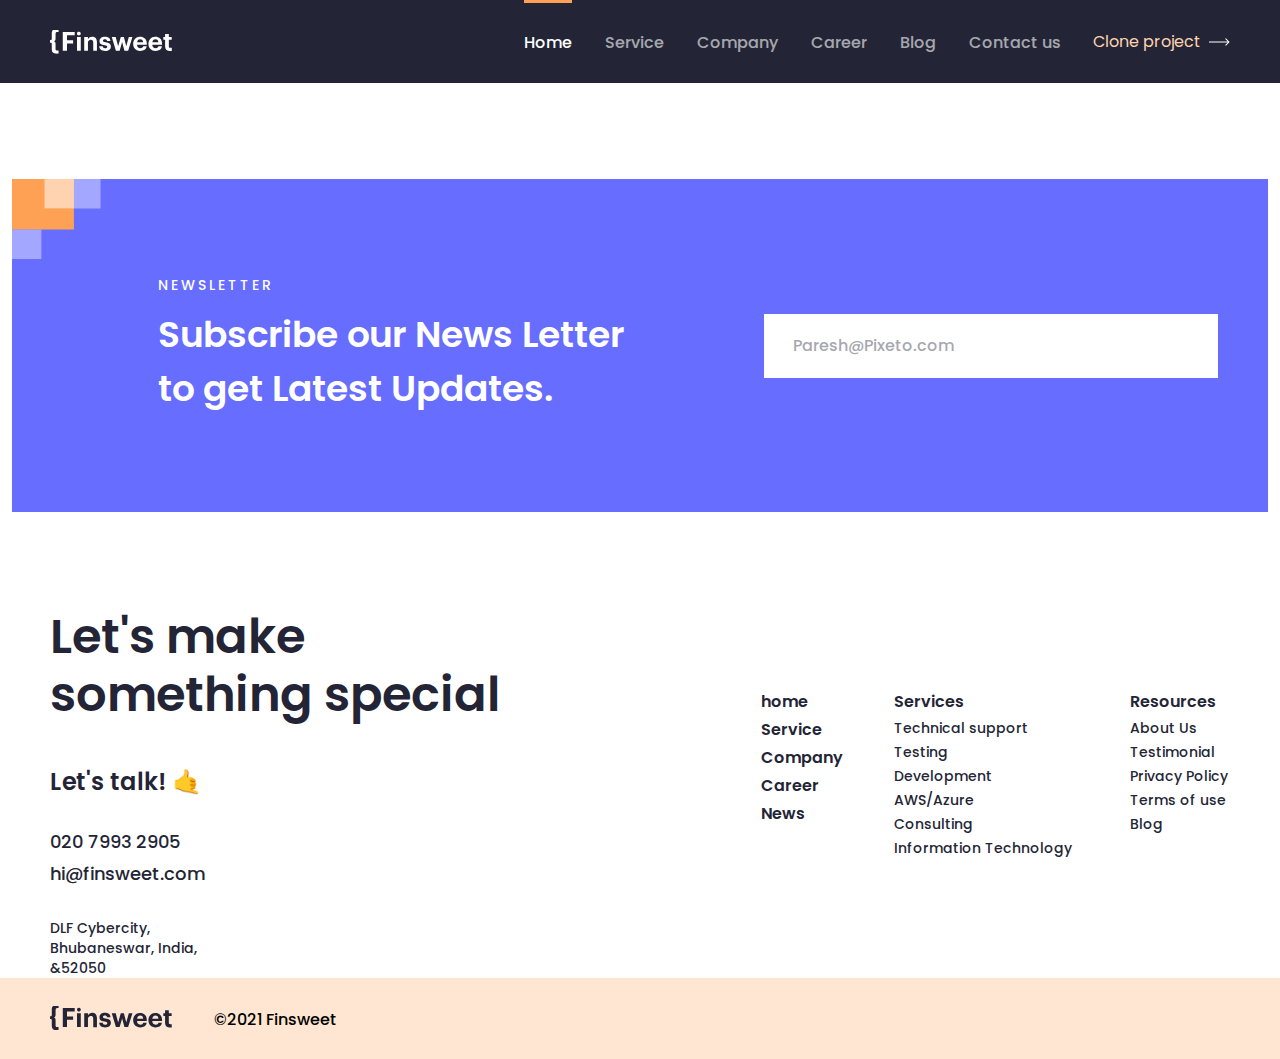
==== index.html @ c9b7f076 "finswiit-footer-header" ====
<!DOCTYPE html>
<html lang="en">
  <head>
    <meta charset="UTF-8" />
    <meta name="viewport" content="width=device-width, initial-scale=1.0" />
    <link rel="stylesheet" href="./css/global.css" />
    <link rel="stylesheet" href="./css/index.css" />
    <link
      rel="shortcut icon"
      href="./images/site-logo.svg"
      type="image/x-icon"
    />
    <title>Finsweet</title>
  </head>
  <body>
    <!-- header start -->
    <header class="header">
      <div class="header-container container">
        <a class="site-logo" href="#">
          <img
            class="site-logo__image"
            src="./images/site-logo.svg"
            alt="site-logo"
            width="122"
            height="24"
          />
        </a>
        <nav class="sitenav">
          <ul class="sitenav__list">
            <li class="sitenav__item">
              <a id="active" class="sitenav__item__link" href="#">Home</a>
            </li>
            <li class="sitenav__item">
              <a class="sitenav__item__link" href="#">Service</a>
            </li>
            <li class="sitenav__item">
              <a class="sitenav__item__link" href="#">Company</a>
            </li>
            <li class="sitenav__item">
              <a class="sitenav__item__link" href="#">Career</a>
            </li>
            <li class="sitenav__item">
              <a class="sitenav__item__link" href="#">Blog</a>
            </li>
            <li class="sitenav__item">
              <a class="sitenav__item__link" href="#">Contact us</a>
            </li>
          </ul>
        </nav>
        <a class="header__btn" href="#"
          >Clone project
          <img
            class="header-btn__icon"
            src="./images/header-btn__logo.svg"
            alt=""
          />
        </a>
      </div>
    </header>
    <!-- header start -->

    <!-- main start -->
    <main class="main"></main>
    <!-- main start -->

    <!-- footer start -->
    <footer class="footer">
      <section class="updates">
        <div class="updates-container container">
          <div class="updates-texts">
            <h3 class="updates__smalltitle">NEWSLETTER</h3>
            <h2 class="updates__title">
              Subscribe our News Letter to get Latest Updates.
            </h2>
          </div>
          <div class="updates-form-wrapper">
            <form class="updates-form">
              <div class="updates-form-control">
                <input
                  class="updates__input"
                  type="text"
                  placeholder="Paresh@Pixeto.com"
                />
              </div>
            </form>
          </div>
        </div>
      </section>

      <section class="navbar">
        <div class="navbar-container container">
          <div class="navbar-content">
            <h2 class="navbar-title">Let's make something special</h2>
            <h3 class="navbar-smalltitle">Let's talk! 🤙</h3>
            <p class="navbar-contact">020 7993 2905</p>
            <p class="navbar-site">hi@finsweet.com</p>
            <!-- <div class="navbar-divider divider"></div> -->
            <p class="navbar-base">DLF Cybercity, Bhubaneswar, India, &52050</p>
          </div>

          <div class="navbar-info">
            <div class="navbar-home">
              <ul class="navbar-home-list">
                <li class="navbar-home-list-item">
                  <a href="" class="navbar-home-item-link">home</a>
                </li>
                <li class="navbar-home-list-item">
                  <a href="#" class="navbar-home-item-link">Service</a>
                </li>
                <li class="navbar-home-list-item">
                  <a href="#" class="navbar-home-item-link">Company</a>
                </li>
                <li class="navbar-home-list-item">
                  <a href="#" class="navbar-home-item-link">Career </a>
                </li>
                <li class="navbar-home-list-item">
                  <a href="#" class="navbar-home-item-link">News</a>
                </li>
              </ul>
            </div>

            <div class="navbar-service">
              <ul class="service-list">
                <li class="service-item">
                  <a class="navbar-home-item-link" href="#"> Services </a>
                </li>
                <li class="service-item">
                  <a class="service-item-link" href="#">Technical support</a>
                </li>
                <li class="service-item">
                  <a class="service-item-link" href="#">Testing</a>
                </li>
                <li class="service-item">
                  <a class="service-item-link" href="#">Development</a>
                </li>
                <li class="service-item">
                  <a class="service-item-link" href="#">AWS/Azure </a>
                </li>
                <li class="service-item">
                  <a class="service-item-link" href="#">Consulting</a>
                </li>
                <li class="service-item">
                  <a class="service-item-link" href="#"
                    >Information Technology</a
                  >
                </li>
              </ul>
            </div>

            <div class="navbar-source">
              <ul class="source-list">
                <li class="source-item">
                  <a class="navbar-home-item-link" href="#">Resources</a>
                </li>
                <li class="source-item">
                  <a href="#" class="source-item-link"> About Us </a>
                </li>
                <li class="source-item">
                  <a href="#" class="source-item-link">Testimonial</a>
                </li>
                <li class="source-item">
                  <a href="#" class="source-item-link">Privacy Policy</a>
                </li>
                <li class="source-item">
                  <a href="#" class="source-item-link">Terms of use</a>
                </li>
                <li class="source-item">
                  <a href="#" class="source-item-link">Blog</a>
                </li>
              </ul>
            </div>
            <!-- <img
              class="contact-image"
              src="./images/contact-us-image.svg"
              alt=""
            />
            <p class="contact-text">Contact us</p>
            <img
              src="./images/header-btn__logo.svg"
              alt=""
              class="contact-icon"
            /> -->
          </div>
        </div>
      </section>

      <section class="footer-p">
        <div class="footer-p-container container">
          <div class="footer-p-content">
            <a class="site-logo" href="#">
              <img
                class="footer-p-logo"
                src="./images/finsweet-dark.svg"
                alt="site-logo"
                width="122"
                height="24"
              />
            </a>
            <h3 class="footer-p-year">©2021 Finsweet</h3>
          </div>
          <div class="footer-p-network">
            <a class="footer-p-facebook" href="#">
              <img class="facebook-icon" src="./images/facebook.svg" alt="" />
            </a>
            <a class="footer-p-twitter" href="#">
              <img class="twitter-icon" src="./images/twitter.svg" alt="" />
            </a>
            <a class="footer-p-instagram" href="#">
              <img class="instagram-icon" src="./images/instagram.svg" alt="" />
            </a>
            <a class="footer-p-in" href="#">
              <img class="in-icon" src="./images/in" alt="" />
            </a>
          </div>
        </div>
      </section>
    </footer>
    <!-- footer start -->
  </body>
</html>
---- css/global.css ----
@import "./normalize.css";
@import "./fonts.css";
* {
  margin: 0;
  padding: 0;
  box-sizing: border-box;
}

html {
  height: 100%;
  scroll-behavior: smooth;
}

body {
  height: 100%;
  display: flex;
  flex-direction: column;
  font-family: "Poppins", sans-serif;
  font-weight: 400;
  font-size: 16px;
  line-height: 24px;
  color: #232536;
  background-color: #ffffff;
}

h1 {
  margin: 0;
}

ul,
ol {
  list-style: none;
}

#active {
  border-top: 3px solid #ffa155;
  opacity: 1;
}

a {
  text-decoration: none;
  display: inline-block;
}

.container {
  width: 100%;
  max-width: 1380px;
  padding-right: 50px;
  padding-left: 50px;
  margin-right: auto;
  margin-left: auto;
}

img {
  display: flex;
  object-fit: cover;
}

main {
  flex-grow: 1;
}

#active {
  border-color: #ffa155;
}

/* header start */
.header {
  background-color: #232536;
}
.header-container {
  display: flex;
  align-items: center;
}

.site-logo {
  margin-right: auto;
}
.site-logo__image {
}
.sitenav {
  margin-right: 32px;
}
.sitenav__list {
  display: flex;
  gap: 33px;
}
.sitenav__item {
}
.sitenav__item__link {
  opacity: 0.6;
  font-weight: 500;
  color: #ffffff;
  padding-top: 28px;
  padding-bottom: 28px;
  border-top: 3px solid transparent;
}
.header__btn {
  color: #ffd3af;
  display: flex;
  gap: 8px;
  align-items: center;
}

.header__btn__icon {
  object-fit: contain;
}
/* header end */

/* footer start  */

/* footer end */
---- css/index.css ----
@import "./global.css";

/* updates start */
.updates {
  width: 100%;
  max-width: 1256px;
  background-color: #666dff;
  margin-right: auto;
  margin-left: auto;
  background-image: url(../images/updates-bg.svg);
  background-repeat: no-repeat;
  background-position: top left;
  margin-top: 96px;
  margin-bottom: 96px;
}
.updates-container {
  display: flex;
  align-items: center;
  padding-top: 96px;
  padding-bottom: 96px;
  justify-content: space-between;
}

.updates-texts {
  display: flex;
  flex-direction: column;
  width: 100%;
  max-width: 488px;
  margin-left: 96px;
  color: white;
}
.updates__smalltitle {
  font-weight: 500;
  font-size: 14px;
  line-height: 20px;
  letter-spacing: 3px;
  margin-bottom: 13px;
}
.updates__title {
  font-weight: 600;
  font-size: 36px;
  line-height: 54px;
}
/* .updates-form-wrapper {
} */

.updates__input {
  width: 454px;
  /* max-width: 454px; */
  height: 64px;
  border: 0;
}

.updates__input::placeholder {
  opacity: 0.4;
  color: #232536;
  padding: 20px 262px 20px 29px;
  font-weight: 500;
}

/* .updates-form {
}
.updates-form-control {
} */
/* updates end */

/* navbar start */
.navbar {
  width: 100%;
  max-width: 1278px;
  color: #232536;
}
.navbar-container {
  display: flex;
  justify-content: space-between;
}

.navbar-content {
  display: flex;
  flex-direction: column;
}
.navbar-title {
  width: 100%;
  max-width: 456px;
  font-weight: 600;
  font-size: 48px;
  line-height: 58px;
  color: #232536;
  margin-bottom: 40px;
}
.navbar-smalltitle {
  font-weight: 600;
  font-size: 24px;
  line-height: 36px;
  margin-bottom: 28px;
}
.navbar-contact {
  font-weight: 500;
  font-size: 18px;
  line-height: 28px;
  margin-bottom: 4px;
}
.navbar-site {
  font-weight: 500;
  font-size: 18px;
  line-height: 28px;
  margin-bottom: 30px;
}
/* .navbar-divider {
}
.divider {
} */
.navbar-base {
  width: 100%;
  max-width: 206px;
  font-weight: 500;
  font-size: 14px;
  line-height: 20px;
}
.navbar-info {
  display: flex;
  padding-bottom: 116px;
  padding-top: 80px;
}
.navbar-home {
  margin-right: 51px;
}
.navbar-home-list {
  gap: 12px;
}
/* .navbar-home-list-item {
} */
.navbar-home-item-link {
  font-weight: 600;
  font-size: 16px;
  line-height: 28px;
  color: #232536;
}
.navbar-service {
  margin-right: 58px;
}
.service-list {
  gap: 12px;
}
/* .service-item {
} */
.service-item-link {
  font-weight: 500;
  font-size: 14px;
  line-height: 20px;
  color: #232536;
}
/* .navbar-source {
} */
.source-list {
  gap: 12px;
}
/* .source-item {
}  */
.source-item-link {
  font-weight: 500;
  font-size: 14px;
  line-height: 20px;
  color: #232536;
}

/* navbar end */

/* footer p start  */
.footer-p {
  background-color: #ffe6d2;
  padding-top: 28px;
  padding-bottom: 25.48px;
}
.footer-p-container {
  align-items: center;
  display: flex;
}
.container {
}
.footer-p-content {
  display: flex;
  gap: 42px;
}
.site-logo {
}
.site-logo__image {
}
.footer-p-year {
  color: black;
  font-weight: 500;
  font-size: 16px;
  line-height: 28px;
}
.footer-p-network {
}
.footer-p-facebook {
}
.facebook-icon {
}
.footer-p-twitter {
}
.twitter-icon {
}
.footer-p-instagram {
}
.instagram-icon {
}
.footer-p-in {
}
.in-icon {
}
/* footer p end */
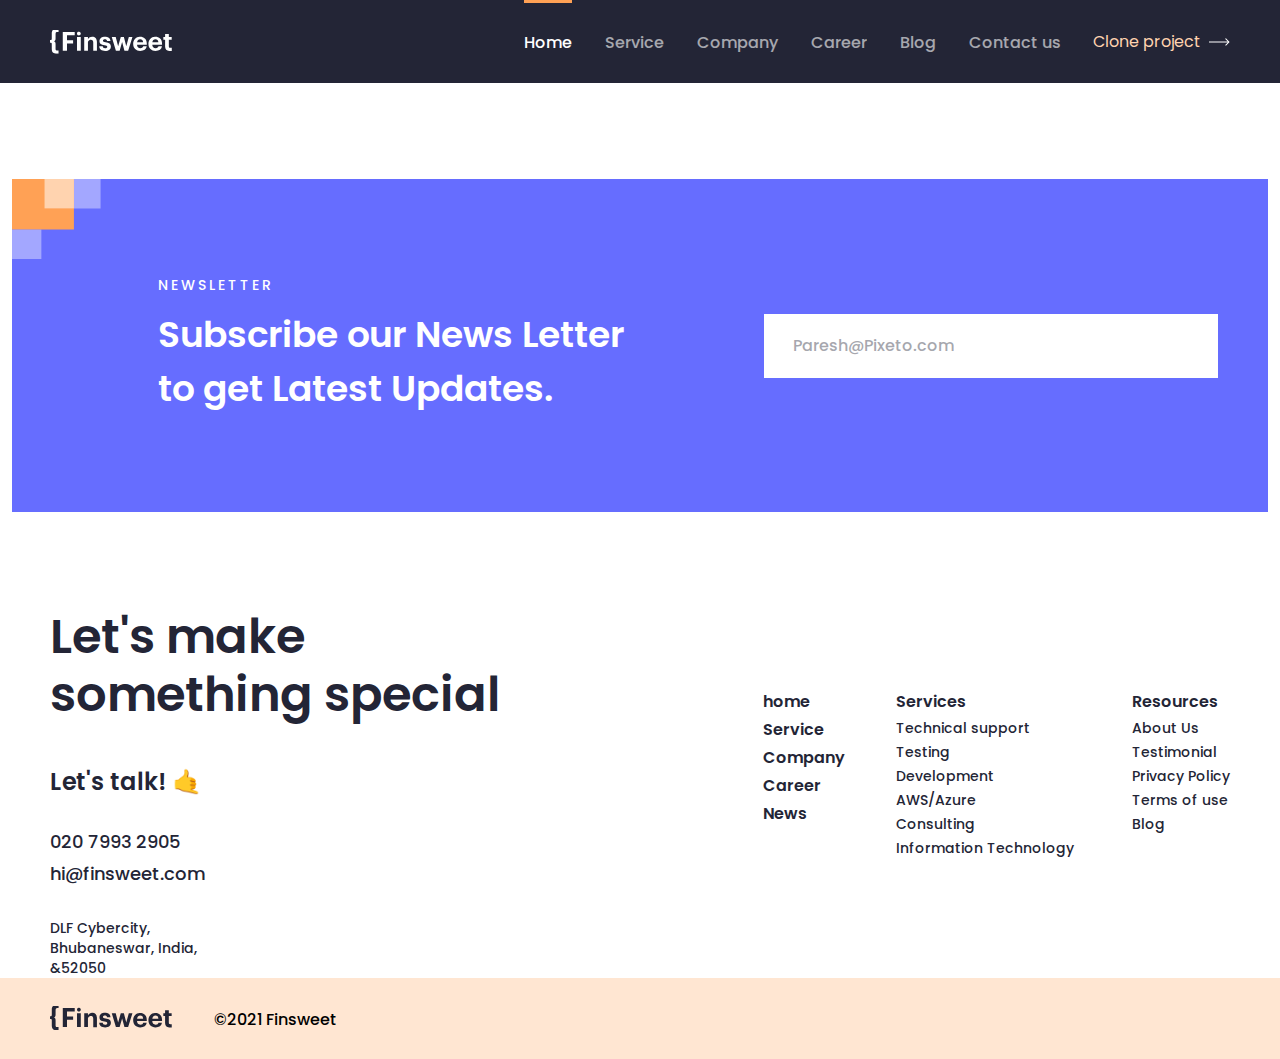
==== commit 801f0910: "finsweet__career-privacy" ====
--- a/index.html
+++ b/index.html
@@ -3,8 +3,7 @@
   <head>
     <meta charset="UTF-8" />
     <meta name="viewport" content="width=device-width, initial-scale=1.0" />
-    <link rel="stylesheet" href="./css/global.css" />
-    <link rel="stylesheet" href="./css/index.css" />
+    <link rel="stylesheet" href="./css/global.css " />
     <link
       rel="shortcut icon"
       href="./images/site-logo.svg"
@@ -13,7 +12,7 @@
     <title>Finsweet</title>
   </head>
   <body>
-    <!-- header start -->
+    <!-- header end -->
     <header class="header">
       <div class="header-container container">
         <a class="site-logo" href="#">
@@ -31,19 +30,31 @@
               <a id="active" class="sitenav__item__link" href="#">Home</a>
             </li>
             <li class="sitenav__item">
-              <a class="sitenav__item__link" href="#">Service</a>
-            </li>
-            <li class="sitenav__item">
-              <a class="sitenav__item__link" href="#">Company</a>
-            </li>
-            <li class="sitenav__item">
-              <a class="sitenav__item__link" href="#">Career</a>
-            </li>
-            <li class="sitenav__item">
-              <a class="sitenav__item__link" href="#">Blog</a>
-            </li>
-            <li class="sitenav__item">
-              <a class="sitenav__item__link" href="#">Contact us</a>
+              <a
+                class="sitenav__item__link"
+                href="./pages/services/services.html"
+                >Service</a
+              >
+            </li>
+            <li class="sitenav__item">
+              <a class="sitenav__item__link" href="./pages/company/company.html"
+                >Company</a
+              >
+            </li>
+            <li class="sitenav__item">
+              <a class="sitenav__item__link" href="./pages/career/career.html"
+                >Career</a
+              >
+            </li>
+            <li class="sitenav__item">
+              <a class="sitenav__item__link" href="./pages/blog/blog.html"
+                >Blog</a
+              >
+            </li>
+            <li class="sitenav__item">
+              <a class="sitenav__item__link" href="./pages/contact/contacr.html"
+                >Contact us</a
+              >
             </li>
           </ul>
         </nav>
@@ -57,15 +68,15 @@
         </a>
       </div>
     </header>
-    <!-- header start -->
+    <!-- header end -->
 
     <!-- main start -->
     <main class="main"></main>
-    <!-- main start -->
-
-    <!-- footer start -->
+    <!-- main end -->
+
+    <!-- footer end -->
     <footer class="footer">
-      <section class="updates">
+      <div class="updates">
         <div class="updates-container container">
           <div class="updates-texts">
             <h3 class="updates__smalltitle">NEWSLETTER</h3>
@@ -85,10 +96,10 @@
             </form>
           </div>
         </div>
-      </section>
-
-      <section class="navbar">
-        <div class="navbar-container container">
+      </div>
+
+      <div class="navbar">
+        <div class="container navbar-container">
           <div class="navbar-content">
             <h2 class="navbar-title">Let's make something special</h2>
             <h3 class="navbar-smalltitle">Let's talk! 🤙</h3>
@@ -159,7 +170,11 @@
                   <a href="#" class="source-item-link">Testimonial</a>
                 </li>
                 <li class="source-item">
-                  <a href="#" class="source-item-link">Privacy Policy</a>
+                  <a
+                    href="./pages/privacy-policy/privacy-policy.html"
+                    class="source-item-link"
+                    >Privacy Policy</a
+                  >
                 </li>
                 <li class="source-item">
                   <a href="#" class="source-item-link">Terms of use</a>
@@ -182,7 +197,7 @@
             /> -->
           </div>
         </div>
-      </section>
+      </div>
 
       <section class="footer-p">
         <div class="footer-p-container container">
@@ -215,6 +230,6 @@
         </div>
       </section>
     </footer>
-    <!-- footer start -->
+    <!-- footer end -->
   </body>
 </html>
--- a/css/global.css
+++ b/css/global.css
@@ -105,8 +105,214 @@
 .header__btn__icon {
   object-fit: contain;
 }
-/* header end */
+/* header end  */
 
 /* footer start  */
 
+/* updates start */
+.updates {
+  width: 100%;
+  max-width: 1256px;
+  background-color: #666dff;
+  margin-right: auto;
+  margin-left: auto;
+  background-image: url(../images/updates-bg.svg);
+  background-repeat: no-repeat;
+  background-position: top left;
+  margin-top: 96px;
+  margin-bottom: 96px;
+}
+.updates-container {
+  display: flex;
+  align-items: center;
+  padding-top: 96px;
+  padding-bottom: 96px;
+  justify-content: space-between;
+}
+
+.updates-texts {
+  display: flex;
+  flex-direction: column;
+  width: 100%;
+  max-width: 488px;
+  margin-left: 96px;
+  color: white;
+}
+.updates__smalltitle {
+  font-weight: 500;
+  font-size: 14px;
+  line-height: 20px;
+  letter-spacing: 3px;
+  margin-bottom: 13px;
+}
+.updates__title {
+  font-weight: 600;
+  font-size: 36px;
+  line-height: 54px;
+}
+/* .updates-form-wrapper {
+} */
+
+.updates__input {
+  width: 454px;
+  /* max-width: 454px; */
+  height: 64px;
+  border: 0;
+}
+
+.updates__input::placeholder {
+  opacity: 0.4;
+  color: #232536;
+  padding: 20px 262px 20px 29px;
+  font-weight: 500;
+}
+
+/* .updates-form {
+}
+.updates-form-control {
+} */
+/* updates end */
+
+/* navbar start */
+.navbar-container {
+  display: flex;
+  justify-content: space-between;
+}
+
+.navbar-content {
+  display: flex;
+  flex-direction: column;
+}
+.navbar-title {
+  width: 100%;
+  max-width: 456px;
+  font-weight: 600;
+  font-size: 48px;
+  line-height: 58px;
+  color: #232536;
+  margin-bottom: 40px;
+}
+.navbar-smalltitle {
+  font-weight: 600;
+  font-size: 24px;
+  line-height: 36px;
+  margin-bottom: 28px;
+}
+.navbar-contact {
+  font-weight: 500;
+  font-size: 18px;
+  line-height: 28px;
+  margin-bottom: 4px;
+}
+.navbar-site {
+  font-weight: 500;
+  font-size: 18px;
+  line-height: 28px;
+  margin-bottom: 30px;
+}
+/* .navbar-divider {
+}
+.divider {
+} */
+.navbar-base {
+  width: 100%;
+  max-width: 206px;
+  font-weight: 500;
+  font-size: 14px;
+  line-height: 20px;
+}
+.navbar-info {
+  display: flex;
+  padding-bottom: 116px;
+  padding-top: 80px;
+}
+.navbar-home {
+  margin-right: 51px;
+}
+.navbar-home-list {
+  gap: 12px;
+}
+/* .navbar-home-list-item {
+} */
+.navbar-home-item-link {
+  font-weight: 600;
+  font-size: 16px;
+  line-height: 28px;
+  color: #232536;
+}
+.navbar-service {
+  margin-right: 58px;
+}
+.service-list {
+  gap: 12px;
+}
+/* .service-item {
+} */
+.service-item-link {
+  font-weight: 500;
+  font-size: 14px;
+  line-height: 20px;
+  color: #232536;
+}
+/* .navbar-source {
+} */
+.source-list {
+  gap: 12px;
+}
+/* .source-item {
+}  */
+.source-item-link {
+  font-weight: 500;
+  font-size: 14px;
+  line-height: 20px;
+  color: #232536;
+}
+
+/* navbar end */
+
+/* footer p start  */
+.footer-p {
+  background-color: #ffe6d2;
+  padding-top: 28px;
+  padding-bottom: 25.48px;
+}
+.footer-p-container {
+  align-items: center;
+  display: flex;
+}
+
+.footer-p-content {
+  display: flex;
+  gap: 42px;
+}
+.site-logo {
+}
+.site-logo__image {
+}
+.footer-p-year {
+  color: black;
+  font-weight: 500;
+  font-size: 16px;
+  line-height: 28px;
+}
+/* .footer-p-network {
+}
+.footer-p-facebook {
+}
+.facebook-icon {
+}
+.footer-p-twitter {
+}
+.twitter-icon {
+}
+.footer-p-instagram {
+}
+.instagram-icon {
+}
+.footer-p-in {
+}
+.in-icon {
+} */
+/* footer p end */
+
 /* footer end */
